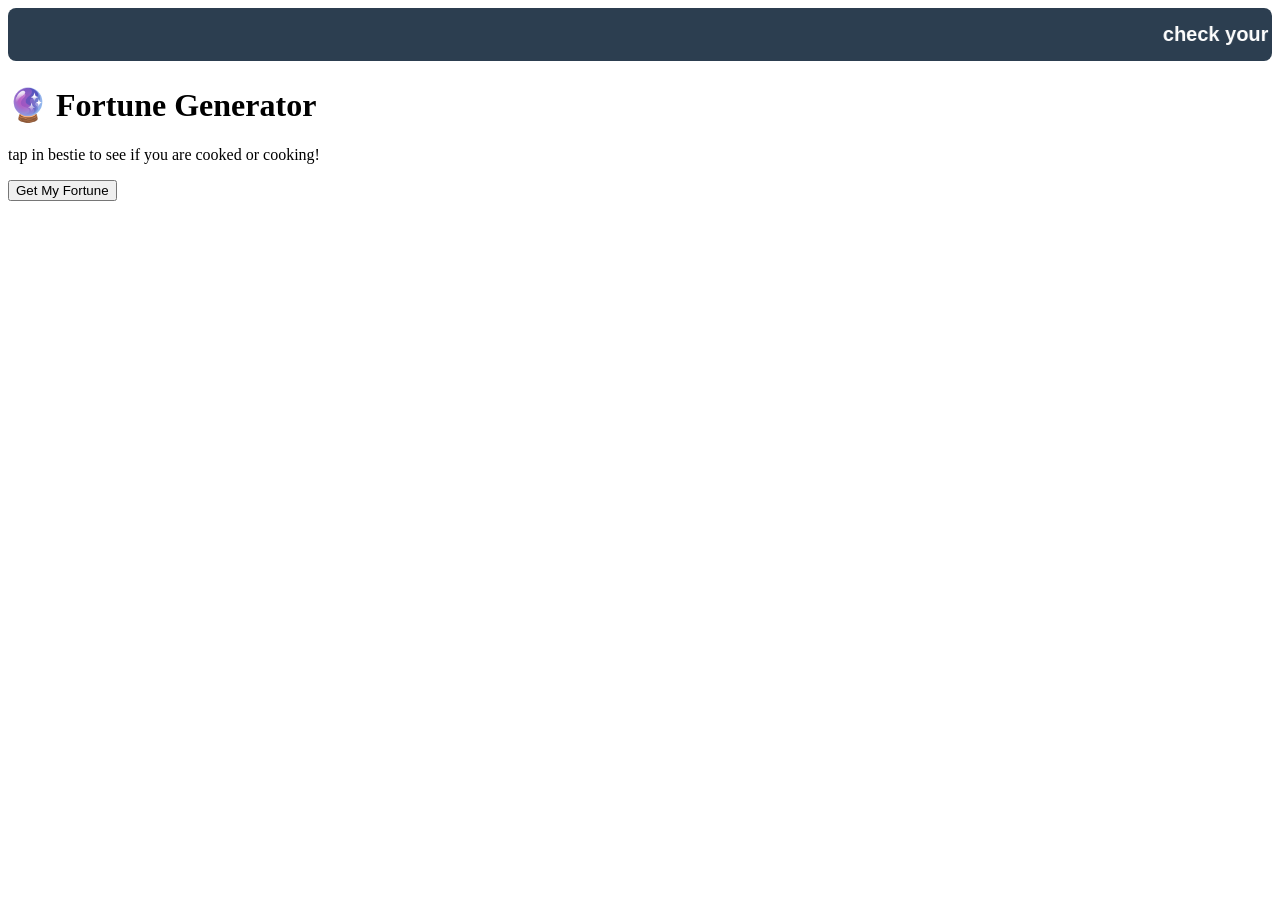
==== templates/index.html @ 368a6886 "Update index.html" ====
<!DOCTYPE html>
<html>
<head>
    <title>Fortune Generator 🔮</title>
</head>

<body>
    <marquee style="background-color: #2c3e50; color: #ffffff; font-family: Arial, sans-serif; font-size: 20px; padding: 15px; border-radius: 8px; font-weight: bold;"> 
    check your faith bestiee
    </marquee>

    <h1>🔮 Fortune Generator</h1>

    <p>tap in bestie to see if you are cooked or cooking!</p>

    <button onclick="getFortune()">Get My Fortune</button>

    <h2 id="fortune"></h2>

    <script>
        function getFortune() {
            fetch("/fortune")
                .then(response => response.json())
                .then(data => {
                    document.getElementById("fortune").innerText = data.fortune;
                });
        }
    </script>

</body>
</html>
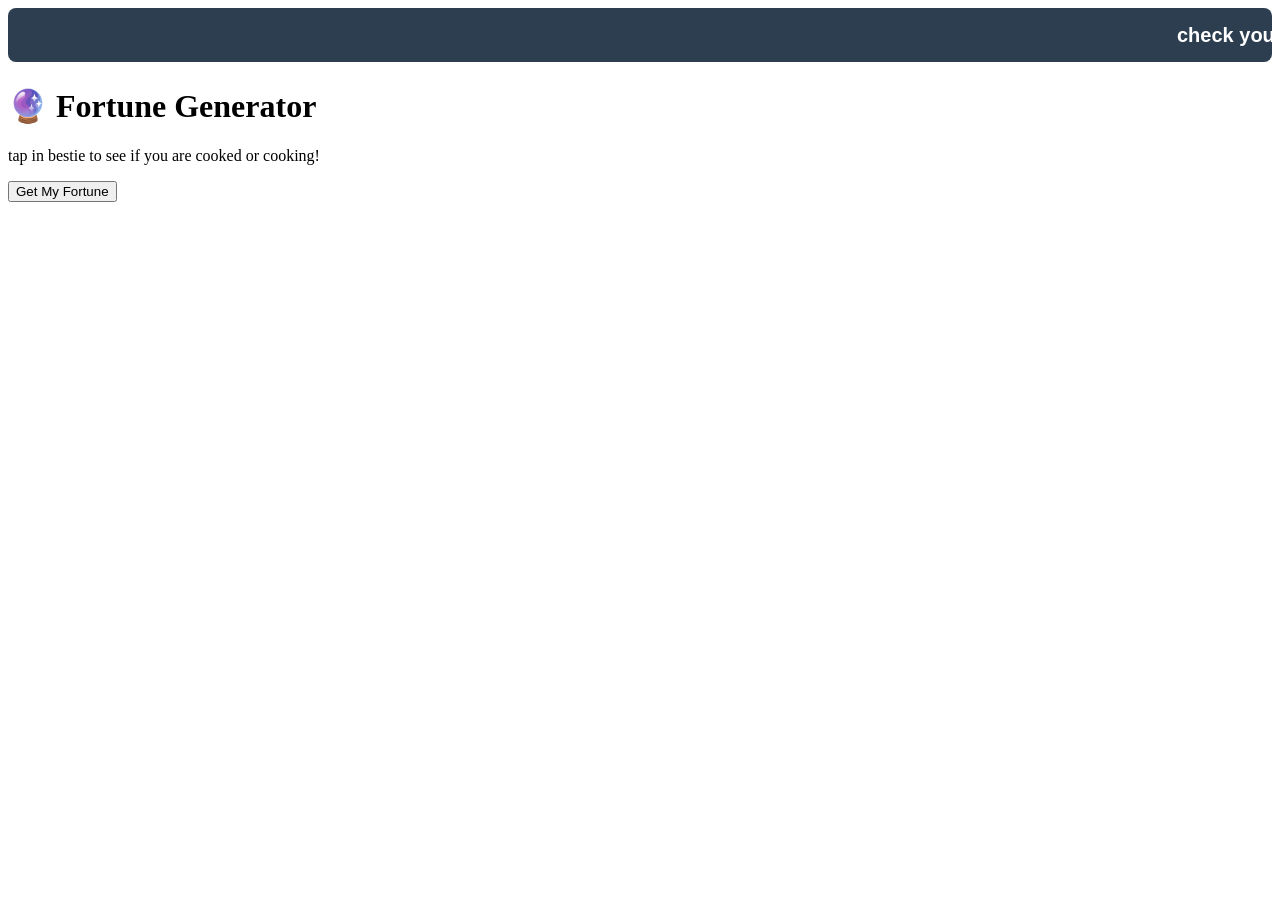
==== commit 82ac7f79: "Update index.html" ====
--- a/templates/index.html
+++ b/templates/index.html
@@ -6,7 +6,8 @@
 
 <body>
     <marquee style="background-color: #2c3e50; color: #ffffff; font-family: Arial, sans-serif; font-size: 20px; padding: 15px; border-radius: 8px; font-weight: bold;"> 
-    check your faith bestiee
+    check your faith bestiee 😉
+
     </marquee>
 
     <h1>🔮 Fortune Generator</h1>
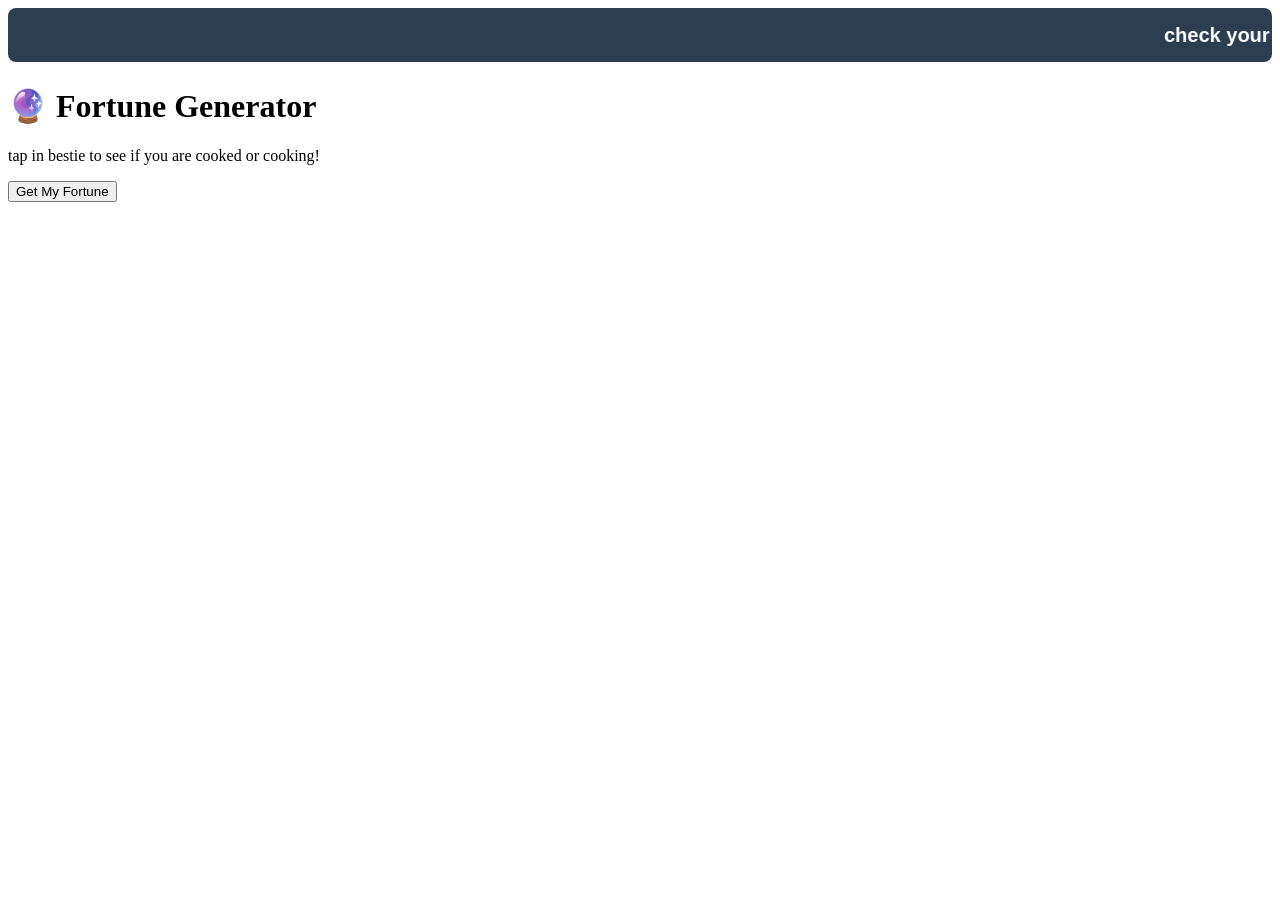
==== commit 8f869ebb: "Change title to 'fatebyte' in index.html" ====
--- a/templates/index.html
+++ b/templates/index.html
@@ -1,7 +1,8 @@
 <!DOCTYPE html>
 <html>
 <head>
-    <title>Fortune Generator 🔮</title>
+    <title>fatebyte</title>
+    <link rel="stylesheet" href="{{ url_for('static', filename='style.css') }}">
 </head>
 
 <body>
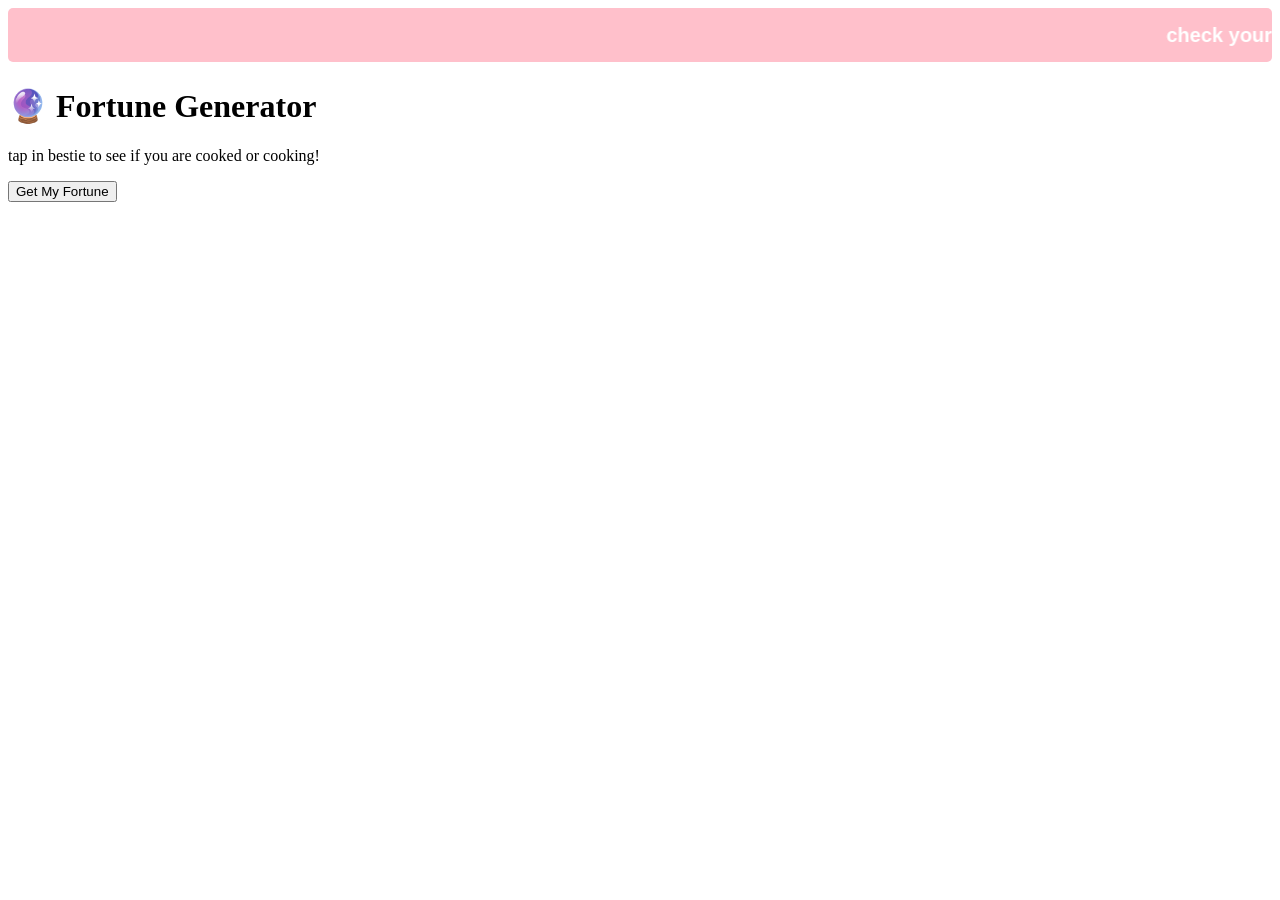
==== commit cdb152cf: "Change marquee background color and style" ====
--- a/templates/index.html
+++ b/templates/index.html
@@ -6,7 +6,7 @@
 </head>
 
 <body>
-    <marquee style="background-color: #2c3e50; color: #ffffff; font-family: Arial, sans-serif; font-size: 20px; padding: 15px; border-radius: 8px; font-weight: bold;"> 
+    <marquee style="background-color: pink; color: #ffffff; font-family: Arial, sans-serif; font-size: 20px; padding: 15px; border-radius: 5px; font-weight: bold;"> 
     check your faith bestiee 😉
 
     </marquee>
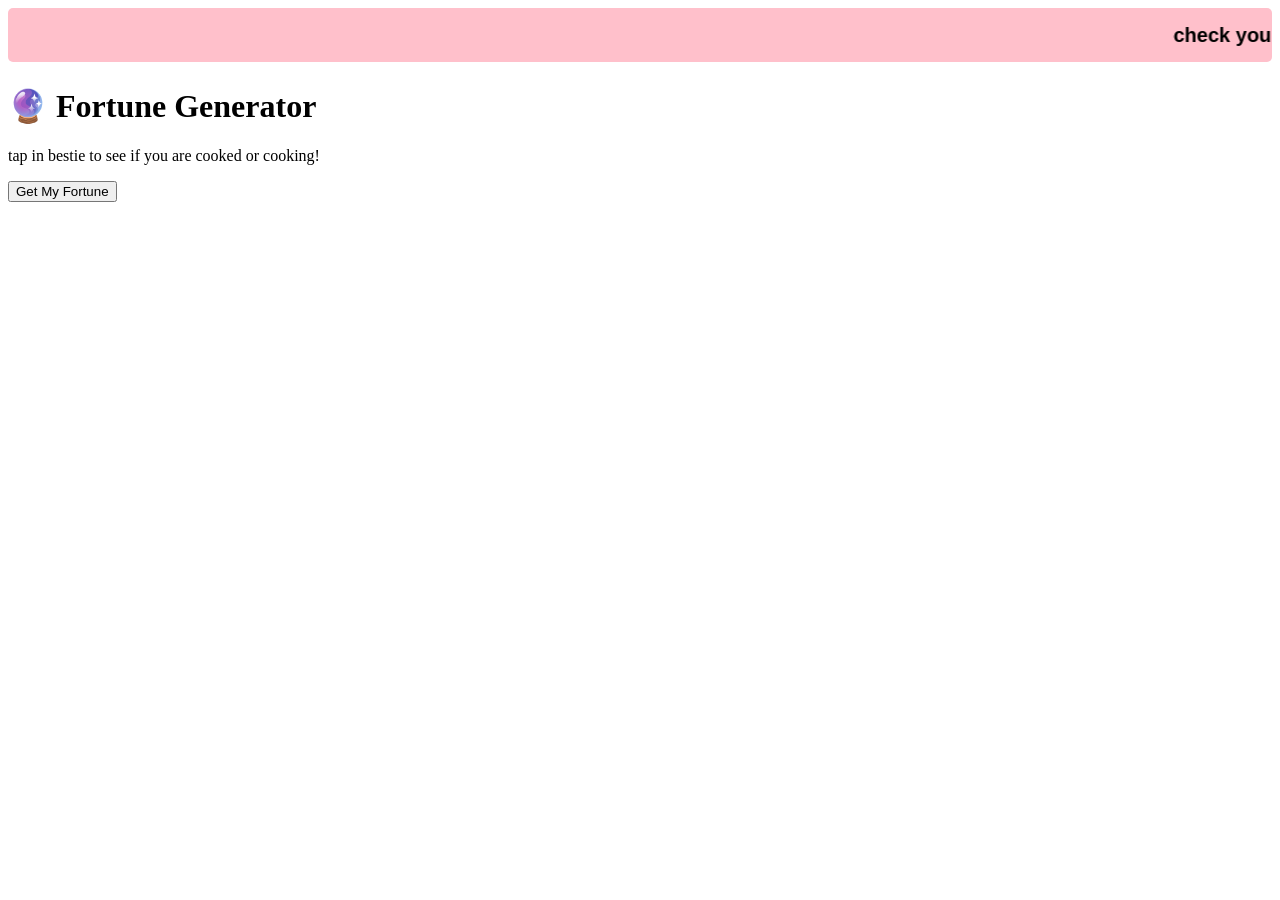
==== commit f0a55d81: "Update index.html" ====
--- a/templates/index.html
+++ b/templates/index.html
@@ -6,7 +6,8 @@
 </head>
 
 <body>
-    <marquee style="background-color: pink; color: #ffffff; font-family: Arial, sans-serif; font-size: 20px; padding: 15px; border-radius: 5px; font-weight: bold;"> 
+    <div class="container">
+    <marquee style="background-color: pink; color: black; font-family: Arial, sans-serif; font-size: 20px; padding: 15px; border-radius: 5px; font-weight: bold;"> 
     check your faith bestiee 😉
 
     </marquee>
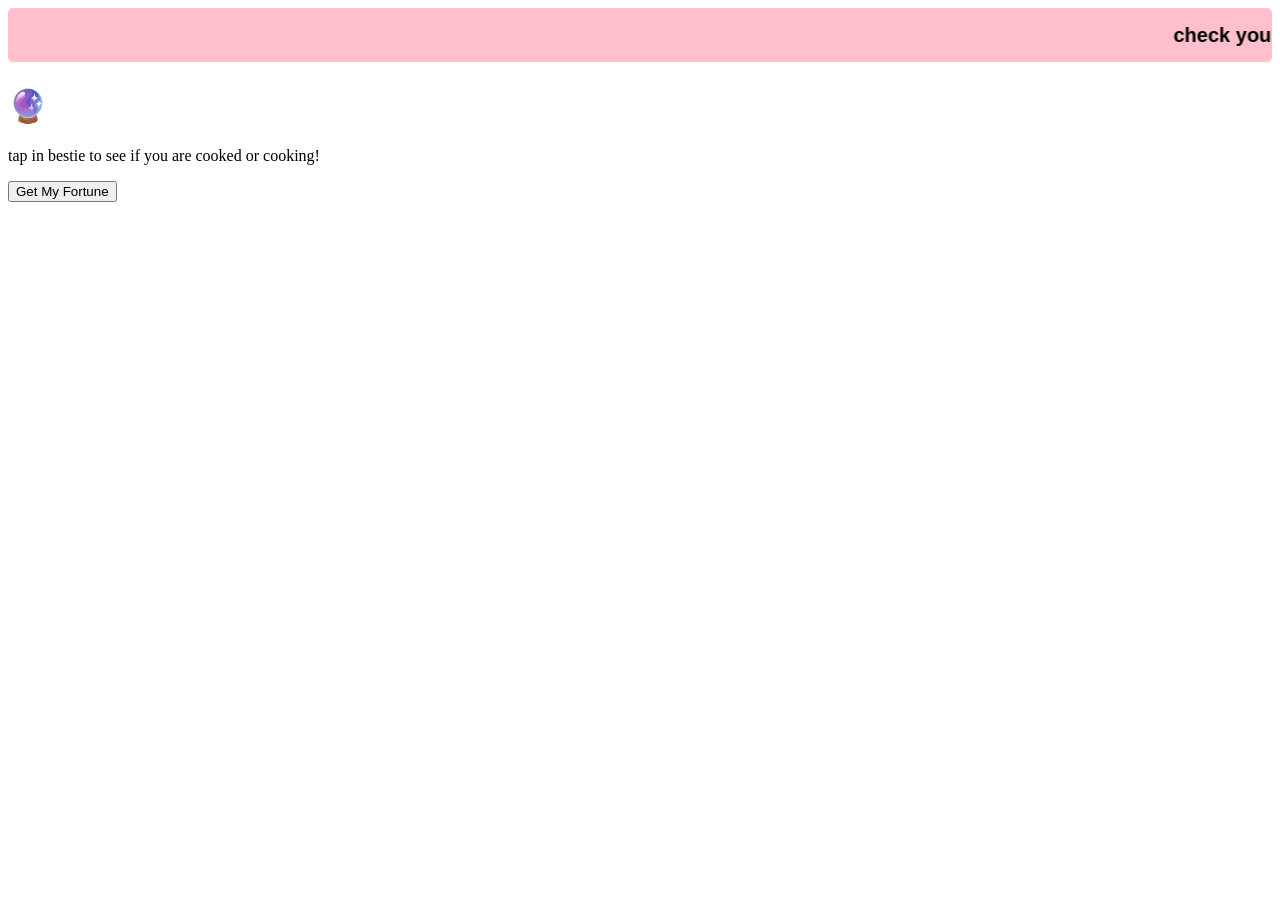
==== commit c4f91d77: "Update index.html" ====
--- a/templates/index.html
+++ b/templates/index.html
@@ -12,7 +12,7 @@
 
     </marquee>
 
-    <h1>🔮 Fortune Generator</h1>
+    <h1 style= "color : white">🔮 Fortune Generator</h1>
 
     <p>tap in bestie to see if you are cooked or cooking!</p>
 
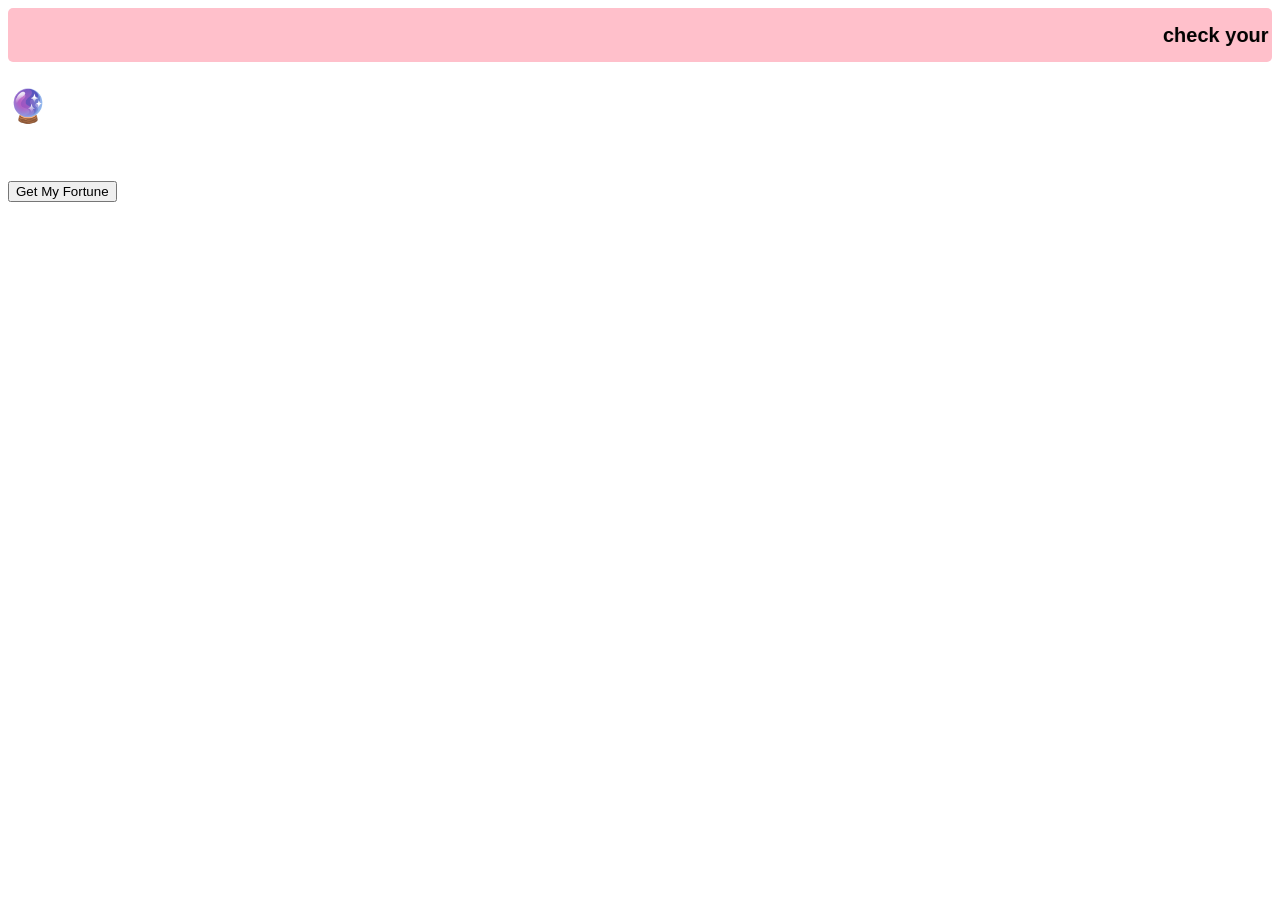
==== commit cbaba11b: "Update index.html" ====
--- a/templates/index.html
+++ b/templates/index.html
@@ -14,7 +14,7 @@
 
     <h1 style= "color : white">🔮 Fortune Generator</h1>
 
-    <p>tap in bestie to see if you are cooked or cooking!</p>
+    <p style= "color : white">tap in bestie to see if you are cooked or cooking!</p>
 
     <button onclick="getFortune()">Get My Fortune</button>
 
